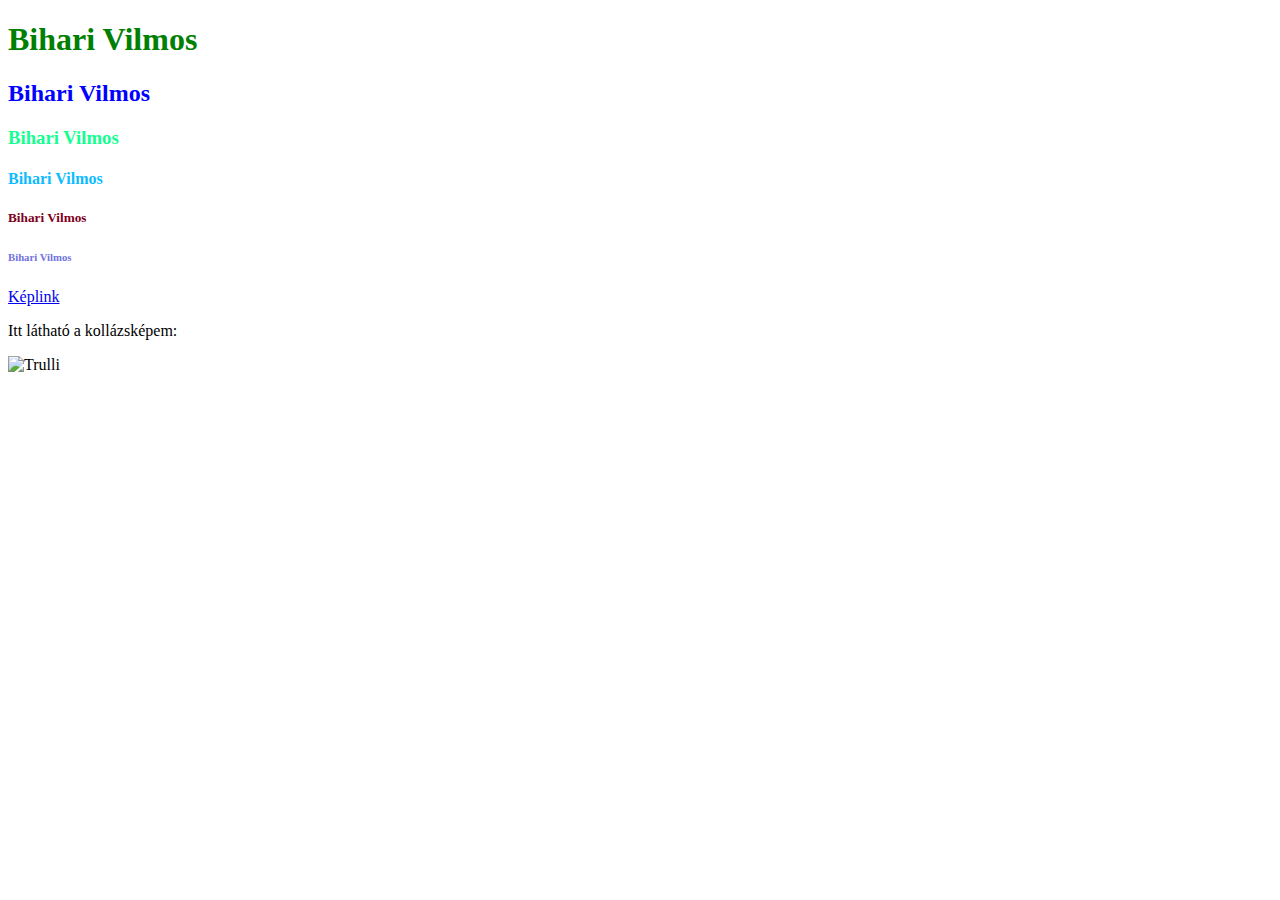
==== index.html @ 2f2bf46e "Update index.html" ====
<!DOCTYPE html>
<html>
<body>
  <script data-ad-client="ca-pub-3864446144218744" async src="https://pagead2.googlesyndication.com/pagead/js/adsbygoogle.js"></script>
<h1 style="color: green;">Bihari Vilmos</h1>
  <h2 style="color: blue;">Bihari Vilmos</h2>
  <h3 style="color: rgb(19, 255, 145);">Bihari Vilmos</h3>
  <h4 style="color: rgb(14, 187, 255);">Bihari Vilmos</h4>
  <h5 style="color: rgb(128, 0, 28);">Bihari Vilmos</h5>
  <h6 style="color: rgb(113, 115, 224);">Bihari Vilmos</h6>
  <a href="https://vilm2007.github.io/kollazs/keplink.html">Képlink</a>
  <p> Itt látható a kollázsképem:</p>
<img src="https://github.com/vilm2007/kollazs/blob/main/7473d9b1-4942-4c1a-bcd2-542ddc87097c.png?raw=true" alt="Trulli" width=700>

</body>
</html>
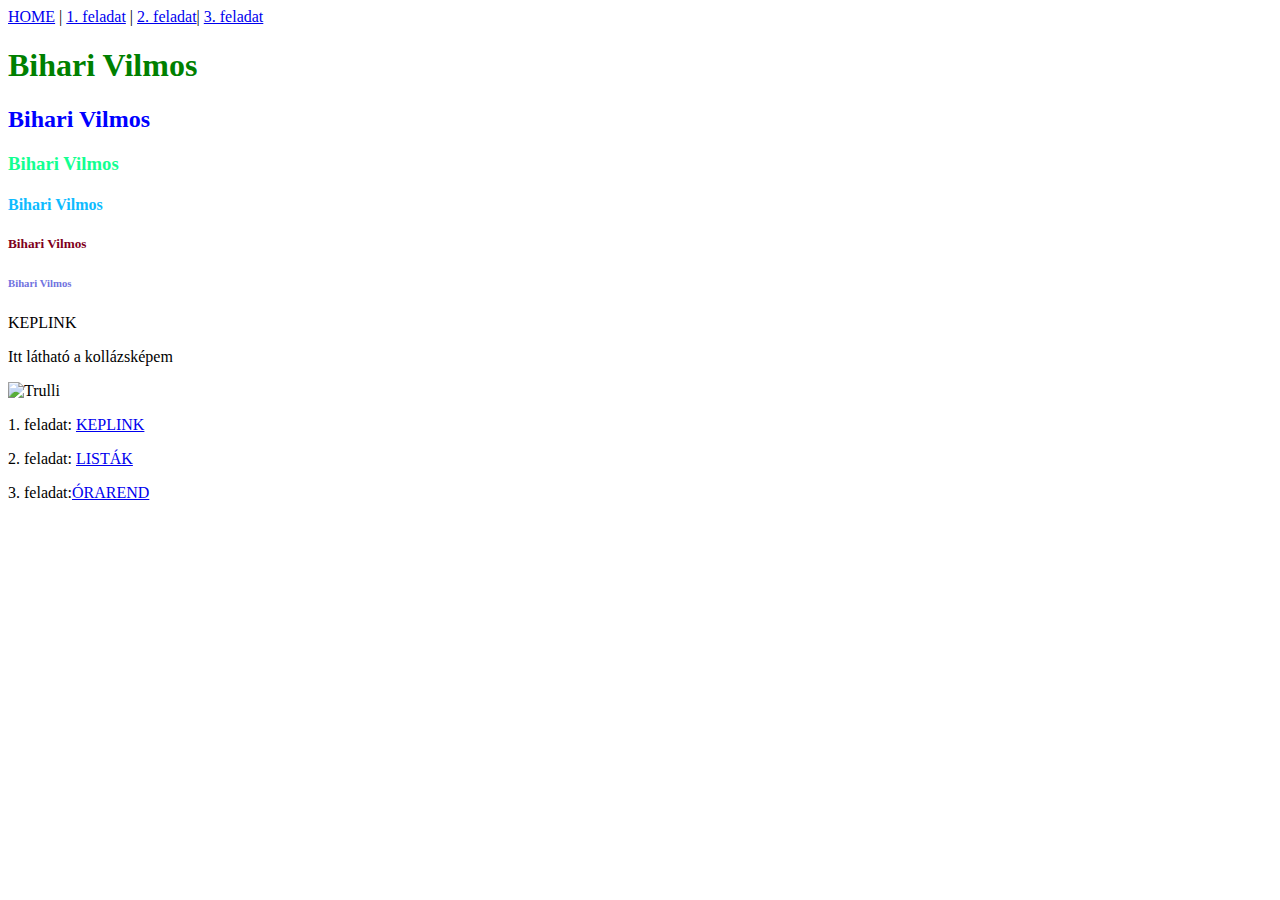
==== commit c867d75b: "Update index.html" ====
--- a/index.html
+++ b/index.html
@@ -1,16 +1,29 @@
 <!DOCTYPE html>
 <html>
 <body>
-  <script data-ad-client="ca-pub-3864446144218744" async src="https://pagead2.googlesyndication.com/pagead/js/adsbygoogle.js"></script>
+    <nav>
+    <a href="https://vilm2007.github.io/kollazs">HOME</a> |
+    <a href="https://vilm2007.github.io/kollazs/keplink.html">1. feladat</a> |
+    <a href="https://vilm2007.github.io/kollazs/listak.html">2. feladat</a>|
+    <a href="https://vilm2007.github.io/kollazs/orarend.html">3. feladat</a>
+  </nav>
 <h1 style="color: green;">Bihari Vilmos</h1>
   <h2 style="color: blue;">Bihari Vilmos</h2>
   <h3 style="color: rgb(19, 255, 145);">Bihari Vilmos</h3>
   <h4 style="color: rgb(14, 187, 255);">Bihari Vilmos</h4>
   <h5 style="color: rgb(128, 0, 28);">Bihari Vilmos</h5>
   <h6 style="color: rgb(113, 115, 224);">Bihari Vilmos</h6>
-  <a href="https://vilm2007.github.io/kollazs/keplink.html">Képlink</a>
-  <p> Itt látható a kollázsképem:</p>
+  <a href"https://vilm2007.github.io/kollazs/keplink.html" target="blank">KEPLINK</a>
+  <p> Itt látható a kollázsképem</p>
 <img src="https://github.com/vilm2007/kollazs/blob/main/7473d9b1-4942-4c1a-bcd2-542ddc87097c.png?raw=true" alt="Trulli" width=700>
-
+<p>
+  1. feladat: <a href="https://vilm2007.github.io/kollazs/keplink.html" target="blank">KEPLINK</a>
+</p>
+<p>
+ 2. feladat: <a href="https://vilm2007.github.io/kollazs/listak.html" target="blank">LISTÁK</a>
+</p>
+<p>
+ 3. feladat:<a href="https://vilm2007.github.io/kollazs/orarend.html" target="blank">ÓRAREND</a>
+ </p>
 </body>
 </html>
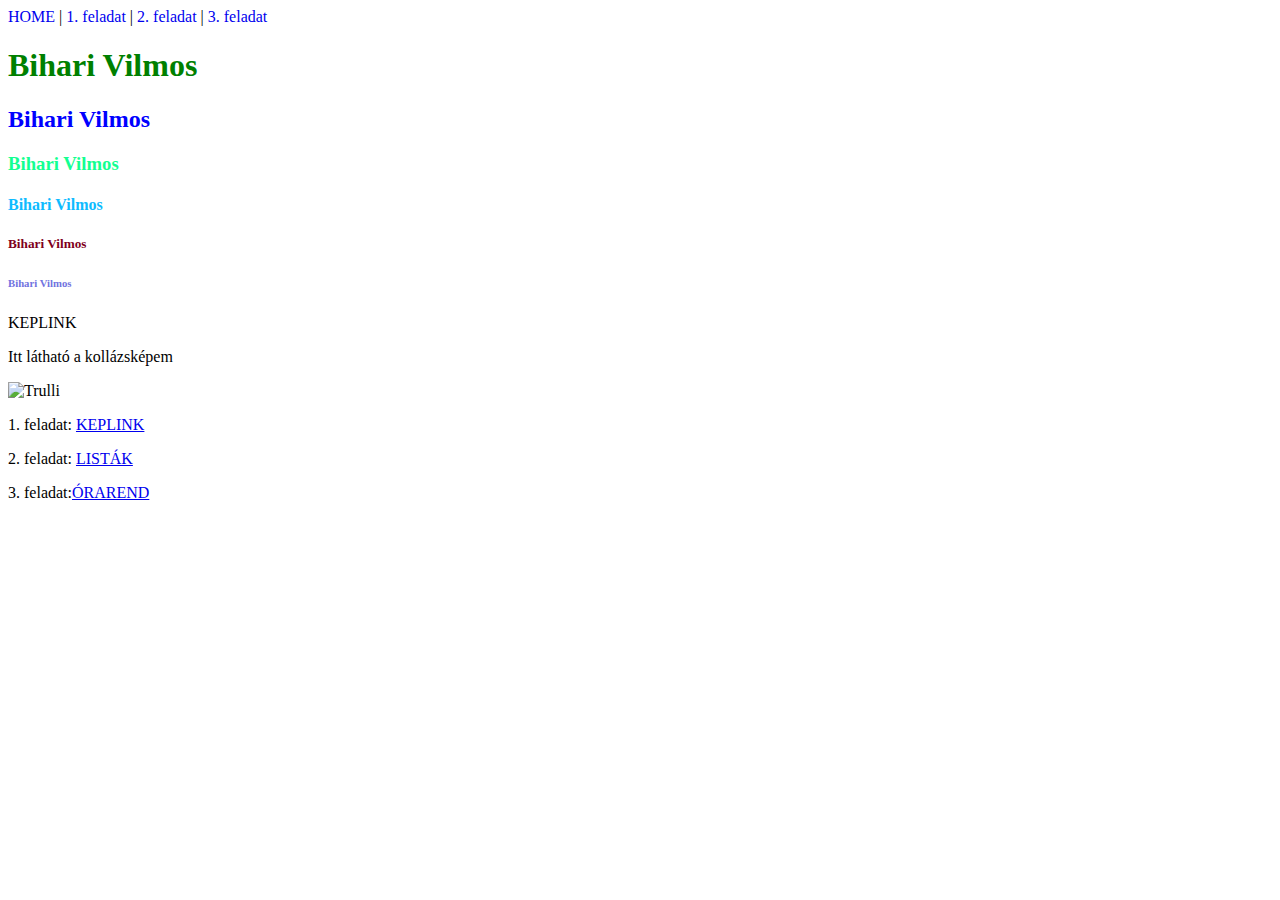
==== commit 05775dfb: "Update index.html" ====
--- a/index.html
+++ b/index.html
@@ -2,10 +2,10 @@
 <html>
 <body>
     <nav>
-    <a href="https://vilm2007.github.io/kollazs">HOME</a> |
-    <a href="https://vilm2007.github.io/kollazs/keplink.html">1. feladat</a> |
-    <a href="https://vilm2007.github.io/kollazs/listak.html">2. feladat</a>|
-    <a href="https://vilm2007.github.io/kollazs/orarend.html">3. feladat</a>
+    <a href="https://vilm2007.github.io/kollazs" style="text-decoration: green;">HOME</a> |
+    <a href="https://vilm2007.github.io/kollazs/keplink.html" style="text-decoration: green;">1. feladat</a> |
+    <a href="https://vilm2007.github.io/kollazs/listak.html" style="text-decoration: green;">2. feladat</a> |
+    <a href="https://vilm2007.github.io/kollazs/orarend.html" style="text-decoration: green;">3. feladat</a>
   </nav>
 <h1 style="color: green;">Bihari Vilmos</h1>
   <h2 style="color: blue;">Bihari Vilmos</h2>
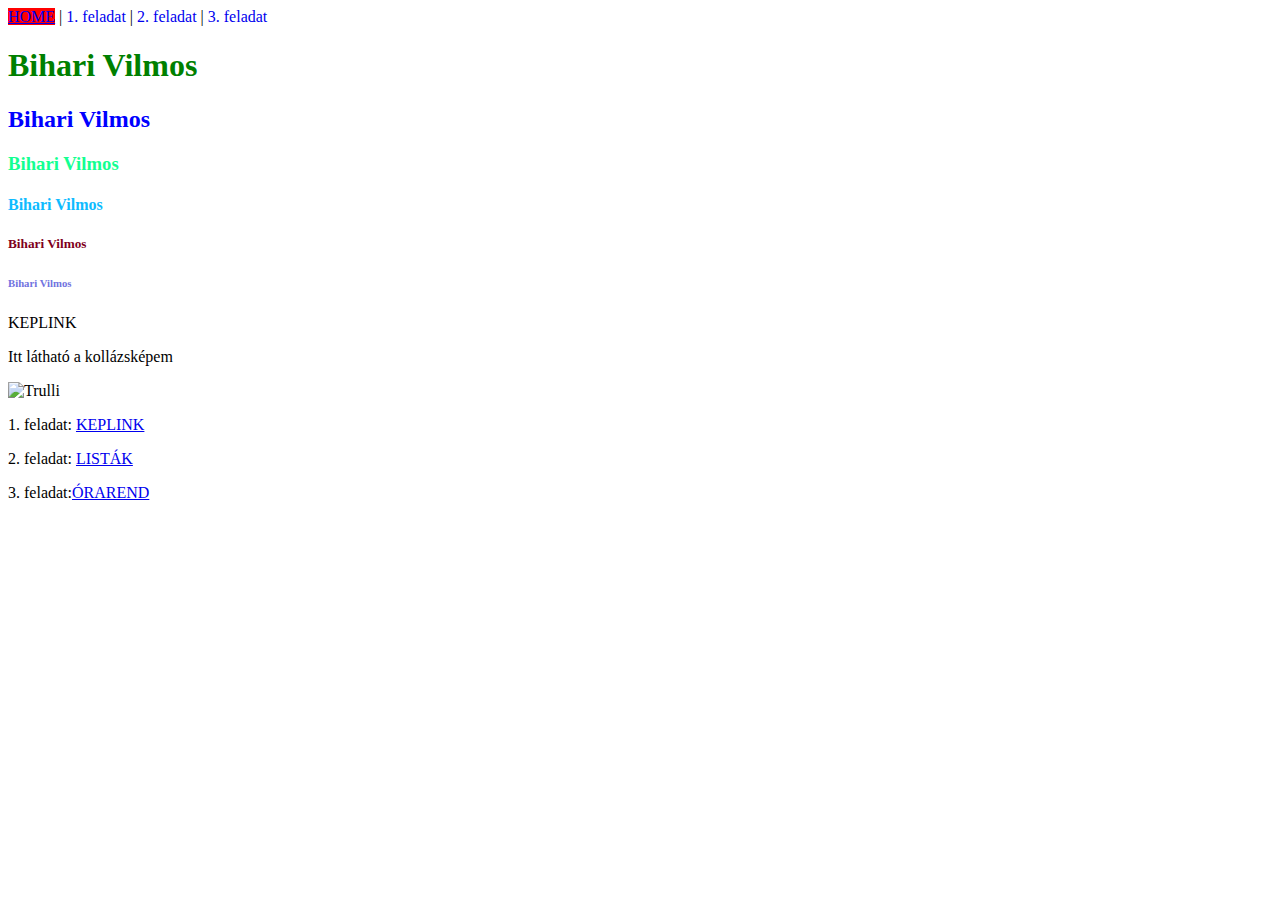
==== commit e1d29361: "Update index.html" ====
--- a/index.html
+++ b/index.html
@@ -2,7 +2,7 @@
 <html>
 <body>
     <nav>
-    <a href="https://vilm2007.github.io/kollazs" style="text-decoration: green;">HOME</a> |
+    <a href="https://vilm2007.github.io/kollazs" style="background-color: red;">HOME</a> |
     <a href="https://vilm2007.github.io/kollazs/keplink.html" style="text-decoration: green;">1. feladat</a> |
     <a href="https://vilm2007.github.io/kollazs/listak.html" style="text-decoration: green;">2. feladat</a> |
     <a href="https://vilm2007.github.io/kollazs/orarend.html" style="text-decoration: green;">3. feladat</a>
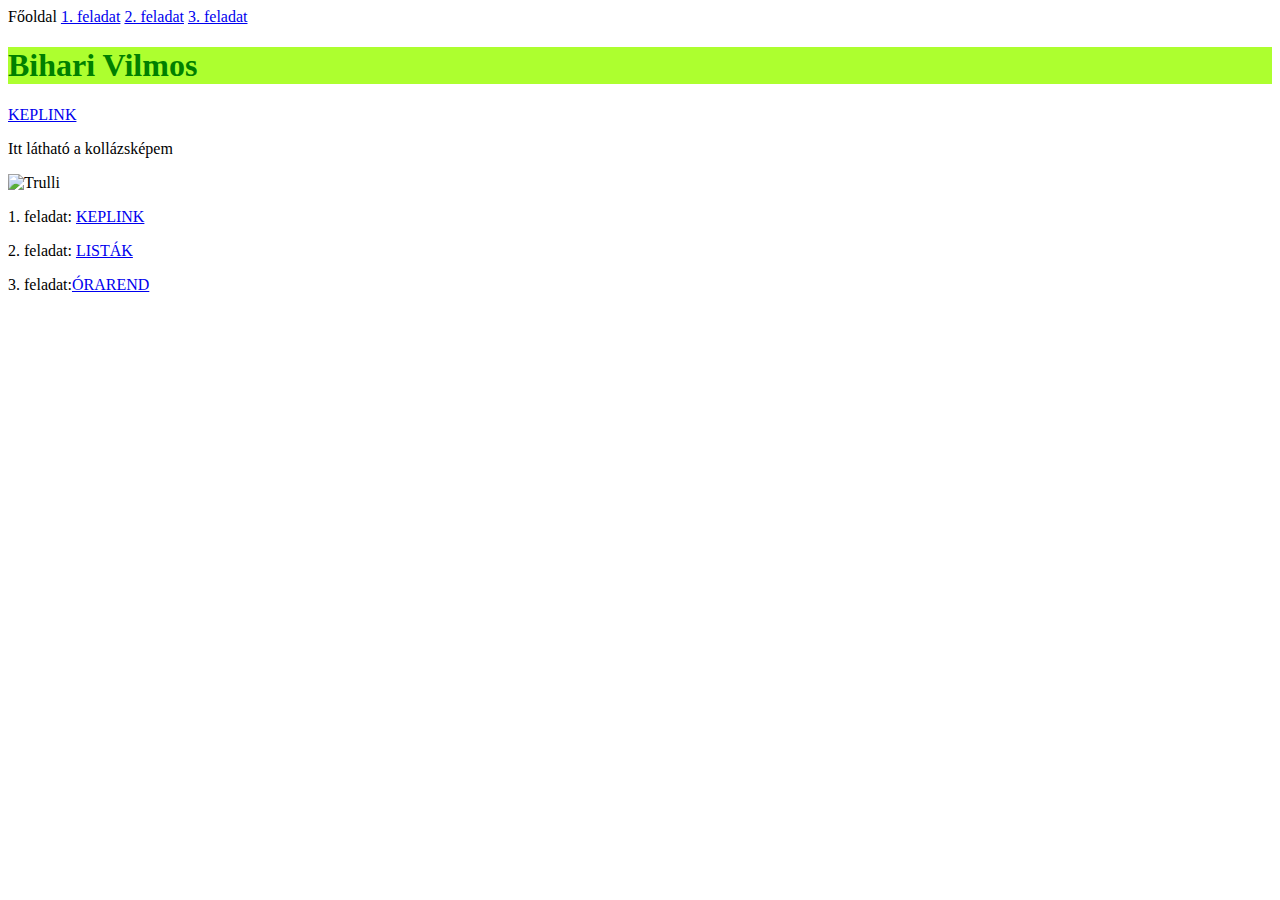
==== commit 3dfbe0a3: "Update index.html" ====
--- a/index.html
+++ b/index.html
@@ -1,21 +1,27 @@
 <!DOCTYPE html>
 <html>
 <body>
-    <nav>
-    <a href="https://vilm2007.github.io/kollazs" style="background-color: red;">HOME</a> |
-    <a href="https://vilm2007.github.io/kollazs/keplink.html" style="text-decoration: green;">1. feladat</a> |
-    <a href="https://vilm2007.github.io/kollazs/listak.html" style="text-decoration: green;">2. feladat</a> |
-    <a href="https://vilm2007.github.io/kollazs/orarend.html" style="text-decoration: green;">3. feladat</a>
-  </nav>
-<h1 style="color: green;">Bihari Vilmos</h1>
-  <h2 style="color: blue;">Bihari Vilmos</h2>
-  <h3 style="color: rgb(19, 255, 145);">Bihari Vilmos</h3>
-  <h4 style="color: rgb(14, 187, 255);">Bihari Vilmos</h4>
-  <h5 style="color: rgb(128, 0, 28);">Bihari Vilmos</h5>
-  <h6 style="color: rgb(113, 115, 224);">Bihari Vilmos</h6>
-  <a href"https://vilm2007.github.io/kollazs/keplink.html" target="blank">KEPLINK</a>
+  <style>
+    
+    </style>
+    <meta name="viewport" content="width=device-width, initial-scale=1.0">
+    <link rel="stylesheet" href="style.css">
+    </head>
+    <body>
+    
+    <div class="sidebar">
+      <a class="active href="index.html">Főoldal</a>
+      <a href="keplink.html">1. feladat</a>
+      <a href="listak.html">2. feladat</a>
+      <a href="orarend.html">3. feladat </a>
+    </div>
+    
+    <div class="content">
+ <div class="háttér">
+<h1 style="color: green; background-color: greenyellow;">Bihari Vilmos</h1>
+  <a href="https://vilm2007.github.io/kollazs/keplink.html" target="blank">KEPLINK</a>
   <p> Itt látható a kollázsképem</p>
-<img src="https://github.com/vilm2007/kollazs/blob/main/7473d9b1-4942-4c1a-bcd2-542ddc87097c.png?raw=true" alt="Trulli" width=700>
+<img src="https://github.com/vilm2007/kollazs/blob/main/7473d9b1-4942-4c1a-bcd2-542ddc87097c.png?raw=true" alt="Trulli" width=70%>
 <p>
   1. feladat: <a href="https://vilm2007.github.io/kollazs/keplink.html" target="blank">KEPLINK</a>
 </p>
@@ -25,5 +31,6 @@
 <p>
  3. feladat:<a href="https://vilm2007.github.io/kollazs/orarend.html" target="blank">ÓRAREND</a>
  </p>
+</div>
 </body>
 </html>
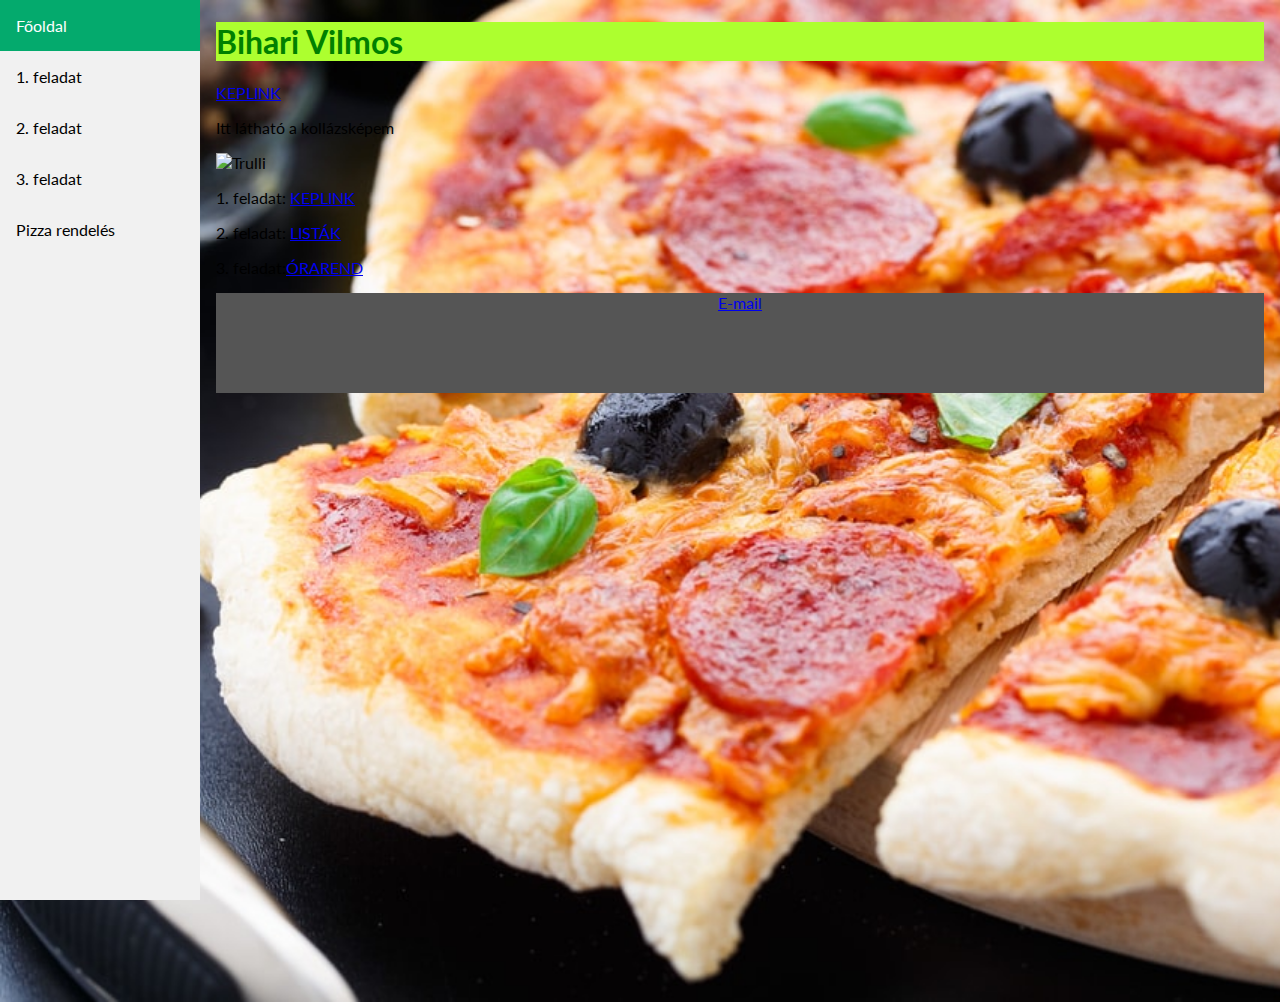
==== commit f41e6840: "Add files via upload" ====
--- a/index.html
+++ b/index.html
@@ -1,36 +1,41 @@
 <!DOCTYPE html>
 <html>
+
 <body>
-  <style>
-    
-    </style>
-    <meta name="viewport" content="width=device-width, initial-scale=1.0">
-    <link rel="stylesheet" href="style.css">
-    </head>
-    <body>
-    
+  <meta name="viewport" content="width=device-width, initial-scale=1.0">
+  <link rel="stylesheet" href="style.css">
+  </head>
+
+  <body>
+
     <div class="sidebar">
-      <a class="active href="index.html">Főoldal</a>
+      <a class="active href=" index.html">Főoldal</a>
       <a href="keplink.html">1. feladat</a>
       <a href="listak.html">2. feladat</a>
       <a href="orarend.html">3. feladat </a>
+      <a href="pizza.html">Pizza rendelés</a>
     </div>
-    
+
     <div class="content">
- <div class="háttér">
-<h1 style="color: green; background-color: greenyellow;">Bihari Vilmos</h1>
-  <a href="https://vilm2007.github.io/kollazs/keplink.html" target="blank">KEPLINK</a>
-  <p> Itt látható a kollázsképem</p>
-<img src="https://github.com/vilm2007/kollazs/blob/main/7473d9b1-4942-4c1a-bcd2-542ddc87097c.png?raw=true" alt="Trulli" width=70%>
-<p>
-  1. feladat: <a href="https://vilm2007.github.io/kollazs/keplink.html" target="blank">KEPLINK</a>
-</p>
-<p>
- 2. feladat: <a href="https://vilm2007.github.io/kollazs/listak.html" target="blank">LISTÁK</a>
-</p>
-<p>
- 3. feladat:<a href="https://vilm2007.github.io/kollazs/orarend.html" target="blank">ÓRAREND</a>
- </p>
-</div>
-</body>
-</html>
+      <div class="háttér">
+        <h1 style="color: green; background-color: greenyellow;">Bihari Vilmos</h1>
+        <a href="https://vilm2007.github.io/kollazs/keplink.html" target="blank">KEPLINK</a>
+        <p> Itt látható a kollázsképem</p>
+        <img src="https://github.com/vilm2007/kollazs/blob/main/7473d9b1-4942-4c1a-bcd2-542ddc87097c.png?raw=true"
+          alt="Trulli" width=70%>
+        <p>
+          1. feladat: <a href="https://vilm2007.github.io/kollazs/keplink.html" target="blank">KEPLINK</a>
+        </p>
+        <p>
+          2. feladat: <a href="https://vilm2007.github.io/kollazs/listak.html" target="blank">LISTÁK</a>
+        </p>
+        <p>
+          3. feladat:<a href="https://vilm2007.github.io/kollazs/orarend.html" target="blank">ÓRAREND</a>
+        </p>
+      </div>
+      <footer style="text-align: center;">
+        <a href="mailto:bihariv@kkszki.hu">E-mail</a>
+      </footer>
+  </body>
+
+</html>--- a/style.css
+++ b/style.css
@@ -0,0 +1,84 @@
+
+
+@import url('https://fonts.googleapis.com/css2?family=Lato:wght@300&display=swap');
+
+body {
+    margin: 0;
+    font-family: "Lato", sans-serif;
+       background-image: url(szurrelis-kepek-12.jpg);
+       background-size: cover;
+       background-repeat: no-repeat;
+       
+  }
+  
+  .sidebar {
+    margin: 0;
+    padding: 0;
+    width: 200px;
+    background-color: #f1f1f1;
+    position: fixed;
+    height: 100%;
+    overflow: auto;
+    font-family: 'Lato', sans-serif;
+  }
+  
+  .sidebar a {
+    display: block;
+    color: black;
+    padding: 16px;
+    text-decoration: none;
+  }
+   
+  .sidebar a.active {
+    background-color: #04AA6D;
+    color: white;
+  }
+  
+  .sidebar a:hover:not(.active) {
+    background-color: #555;
+    color: white;
+  }
+  
+  div.content {
+    margin-left: 200px;
+    padding: 1px 16px;
+    height: 1000px;
+  }
+  
+  @media screen and (max-width: 700px) {
+    .sidebar {
+      width: 100%;
+      height: auto;
+      position: relative;
+    }
+    .sidebar a {float: left;}
+    div.content {margin-left: 0;}
+  }
+  
+  @media screen and (max-width: 400px) {
+    .sidebar a {
+      text-align: center;
+      float: none;
+    }
+  }
+ 
+.fel{
+    background-color: azure;
+}
+footer{
+  background-color: #555;
+  height: 10%;
+  width: 100%;
+  text-align: center;
+}
+body{
+  background-image: url(szalamis-pizza.jpg);
+  background-repeat: no-repeat;
+  background-size: cover;
+}
+.aut{
+  background-color: burlywood;
+  width: 50%;
+  text-align: center;
+  margin: 0% 0% 0% 25%;
+}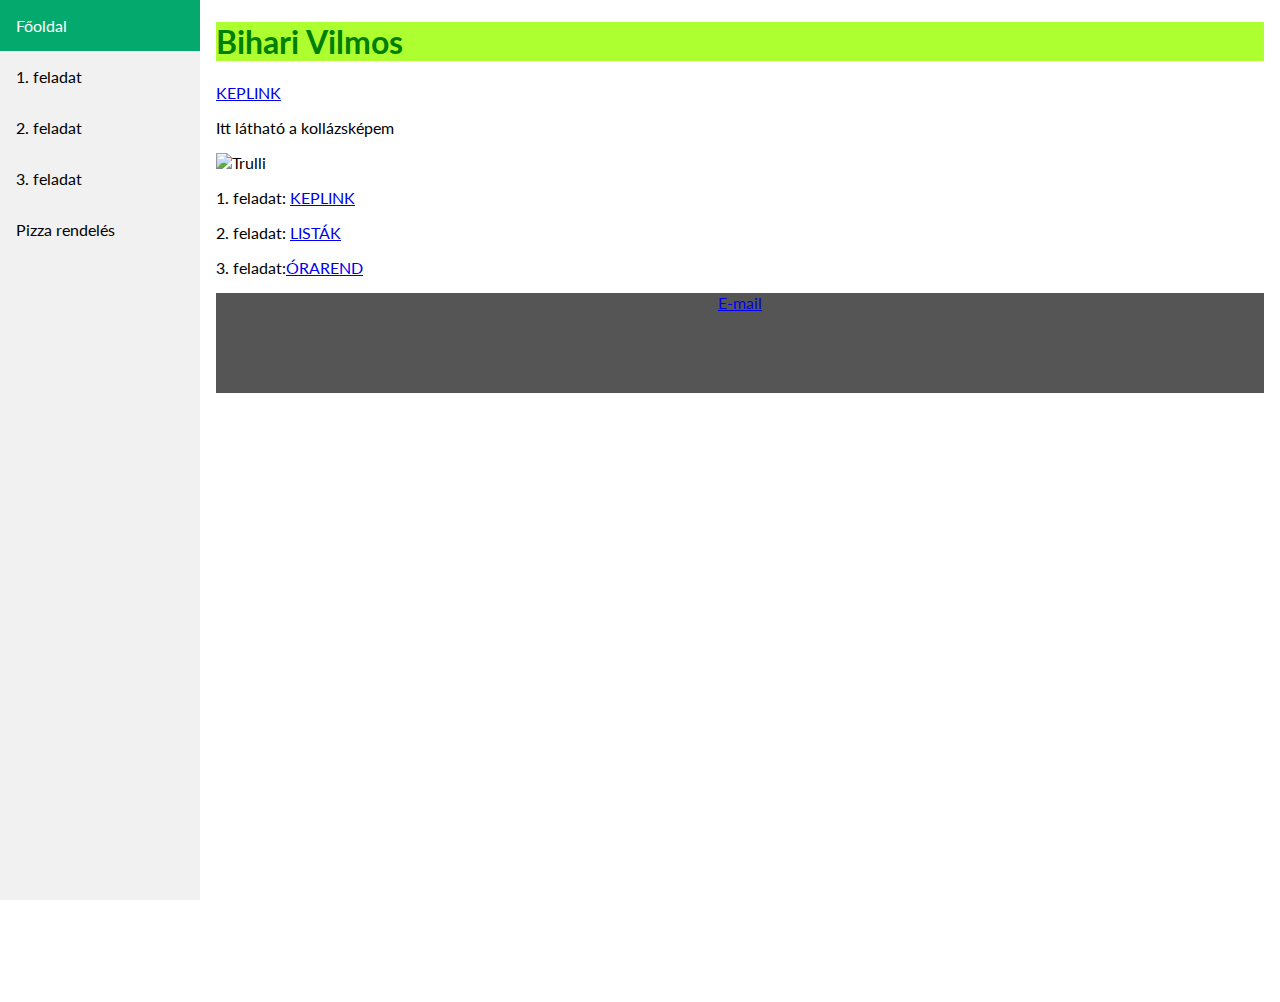
==== commit dd1937ae: "Add files via upload" ====
--- a/index.html
+++ b/index.html
@@ -1,9 +1,13 @@
 <!DOCTYPE html>
-<html>
+<html lang="hu">
 
-<body>
+<head>
+  <meta charset="UTF-8">
+  <meta http-equiv="X-UA-Compatible" content="IE=edge">
+  <meta name="viewport" content="width=device-width, initial-scale=1.0">
   <meta name="viewport" content="width=device-width, initial-scale=1.0">
   <link rel="stylesheet" href="style.css">
+  <link rel="icon" href="szurrelis-kepek-12.jpg" type="image/x-icon">
   </head>
 
   <body>
--- a/style.css
+++ b/style.css
@@ -72,7 +72,6 @@
   text-align: center;
 }
 body{
-  background-image: url(szalamis-pizza.jpg);
   background-repeat: no-repeat;
   background-size: cover;
 }
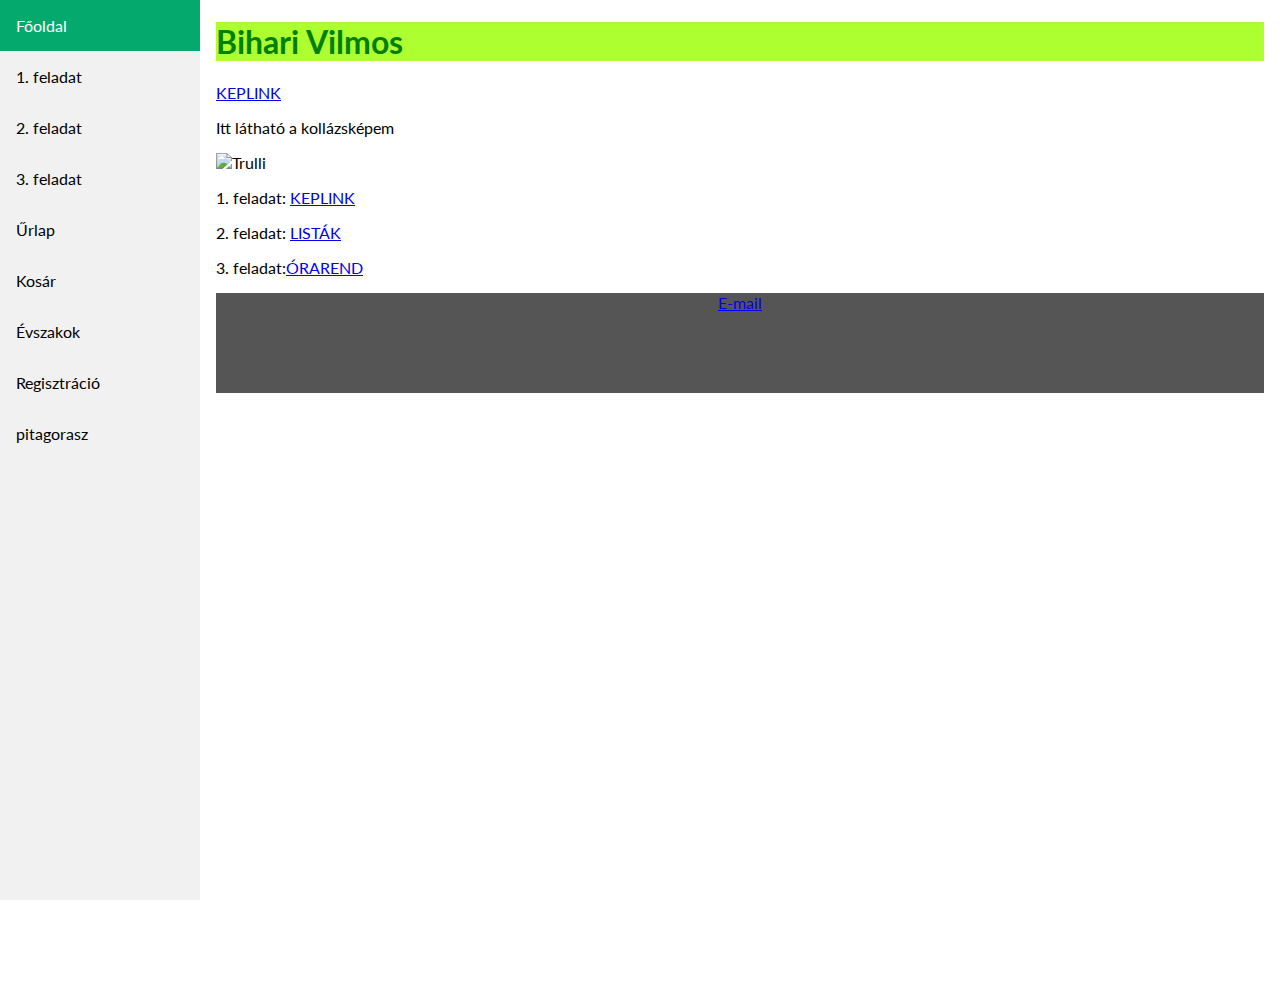
==== commit 7b0b5947: "Add files via upload" ====
--- a/index.html
+++ b/index.html
@@ -17,7 +17,11 @@
       <a href="keplink.html">1. feladat</a>
       <a href="listak.html">2. feladat</a>
       <a href="orarend.html">3. feladat </a>
-      <a href="pizza.html">Pizza rendelés</a>
+      <a href="pizza.html">Űrlap</a>
+      <a href="kosar.html">Kosár</a>
+      <a href="evszakok.html">Évszakok</a>
+      <a href="regisztracio.html">Regisztráció</a>
+      <a href="pitagorasz.html">pitagorasz</a>
     </div>
 
     <div class="content">
--- a/style.css
+++ b/style.css
@@ -80,4 +80,7 @@
   width: 50%;
   text-align: center;
   margin: 0% 0% 0% 25%;
+}
+.pit{
+  float: right;
 }